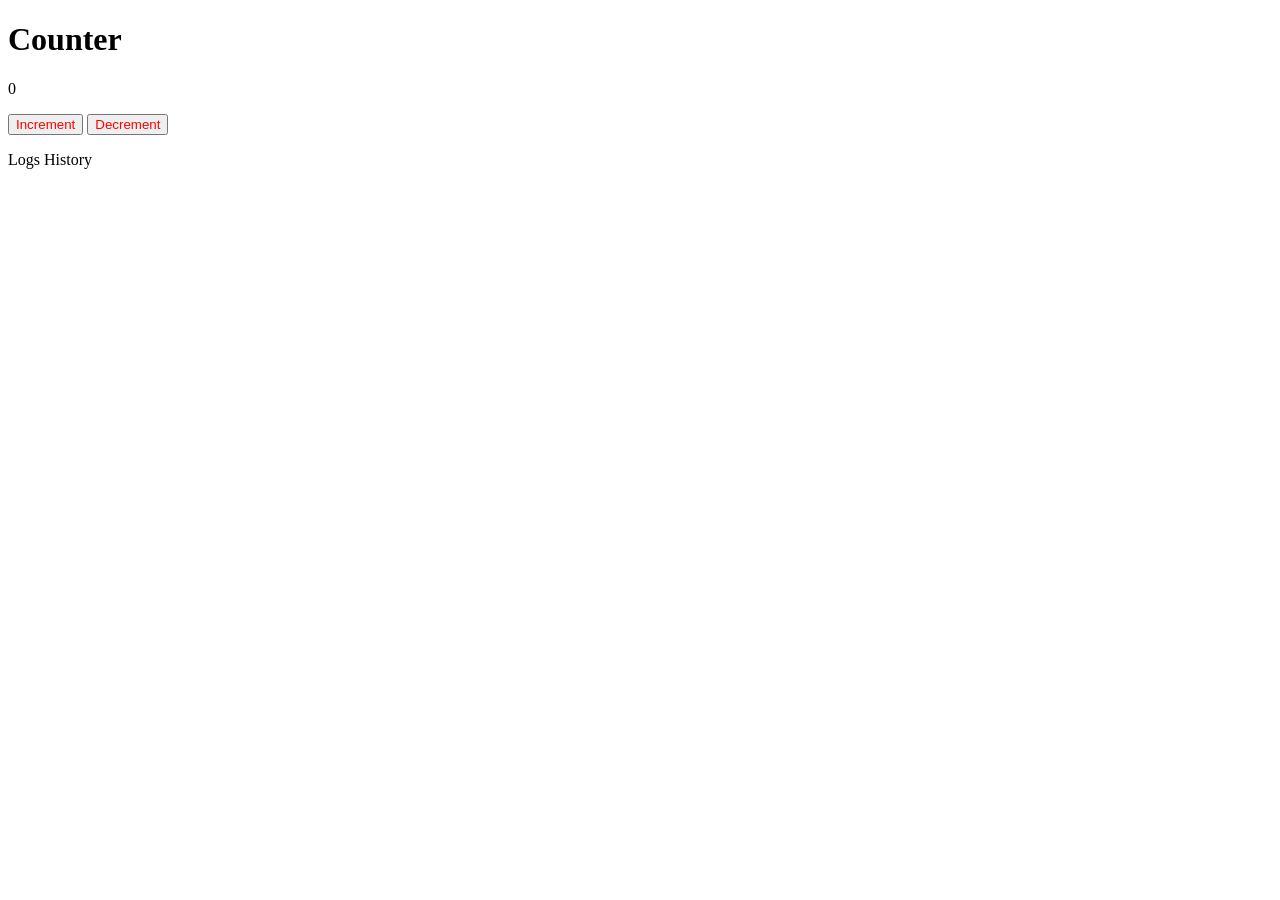
==== index.html @ 9897c059 "initial files" ====
<!--  The doctype is a required preamble. In the mists of time, when HTML was young (around 1991/92), doctypes were meant to act as links to a set of rules that the HTML page had to follow to be considered good HTML, which could mean automatic error checking and other useful things. -->
<!doctype html>

<!--  The <html> element wraps all the content on the entire page and is sometimes known as the root element. It also includes the lang attribute, which sets the primary language of the document. -->
<html lang="en-US">
  <!-- 
    <head></head>: The <head> element acts as a container for all the stuff you want to include on the HTML page that isn't the content you are showing to your page's viewers. This includes things like keywords and a page description that you want to appear in search results, CSS to style the content, character set declarations, and more.
  -->
  <head>
    <!-- This element sets the character set your document should use to UTF-8, which includes most characters from the vast majority of written languages. Essentially, it can now handle any textual content you might put on it. There is no reason not to set this, and it can help avoid some problems later on. -->
    <meta charset="utf-8" />

    <!-- <meta name="viewport" content="width=device-width">: This viewport element ensures the page renders at the width of the browser viewport, preventing mobile browsers from rendering pages wider than the viewport and then shrinking them down.
    -->
    <meta name="viewport" content="width=device-width" />

    <!-- <title></title>: The <title> element sets the title of your page, which is the title that appears in the browser tab the page is loaded in. It is also used to describe the page when you bookmark/favorite it.
     -->
    <title>Counter</title>
    <!-- <link rel="icon" type="image/png" href="logo.png" /> -->
    <!-- <link href="style.css" /> -->
    <style>
      .counter-btn {
        color: red;
      }
    </style>
  </head>

  <!-- The <body> element contains all the content that you want to show to web users when they visit your page, whether that's text, images, videos, games, playable audio tracks, or whatever else. At the moment it only contains a single <img> element, but we'll add more content later on.
 -->

  <body>
    <h1>Counter</h1>
    <p id="COUNTER-VALUE">0</p>
    <button id="INCREMENT-BTN" class="counter-btn">Increment</button>
    <button id="DECREMENT-BTN" class="counter-btn">Decrement</button>
    <p>Logs History</p>
    <ol id="LOGS-HISTORY"></ol>

    <script>
      let counter = localStorage.getItem("count") || 0;
      const counterValue = document.getElementById("COUNTER-VALUE");
      counterValue.textContent = counter;

      const incrementBtn = document.getElementById("INCREMENT-BTN");
      const decrementBtn = document.getElementById("DECREMENT-BTN");

      function log() {
        const logsHistory = document.getElementById("LOGS-HISTORY");
        logsHistory.innerHTML += `<li>Counter value changed to: ${counter}</li>`;
      }

      function increment() {
        counter++;
        counterValue.textContent = counter;
        log();
        console.log(counter, counterValue.textContent);
        localStorage.setItem("count", counter);
      }

      function decrement() {
        counter--;
        counterValue.textContent = counter;
        log();
        console.log(counter, counterValue.textContent);
        localStorage.setItem("count", counter);
      }

      incrementBtn.addEventListener("click", increment);

      decrementBtn.addEventListener("click", decrement);

      document.addEventListener("keydown", (event) => {
        if (event.key === "ArrowUp" || event.key === "+") {
          increment();
        }

        if (event.key === "ArrowDown" || event.key === "-") {
          decrement();
        }
      });
    </script>
  </body>
</html>
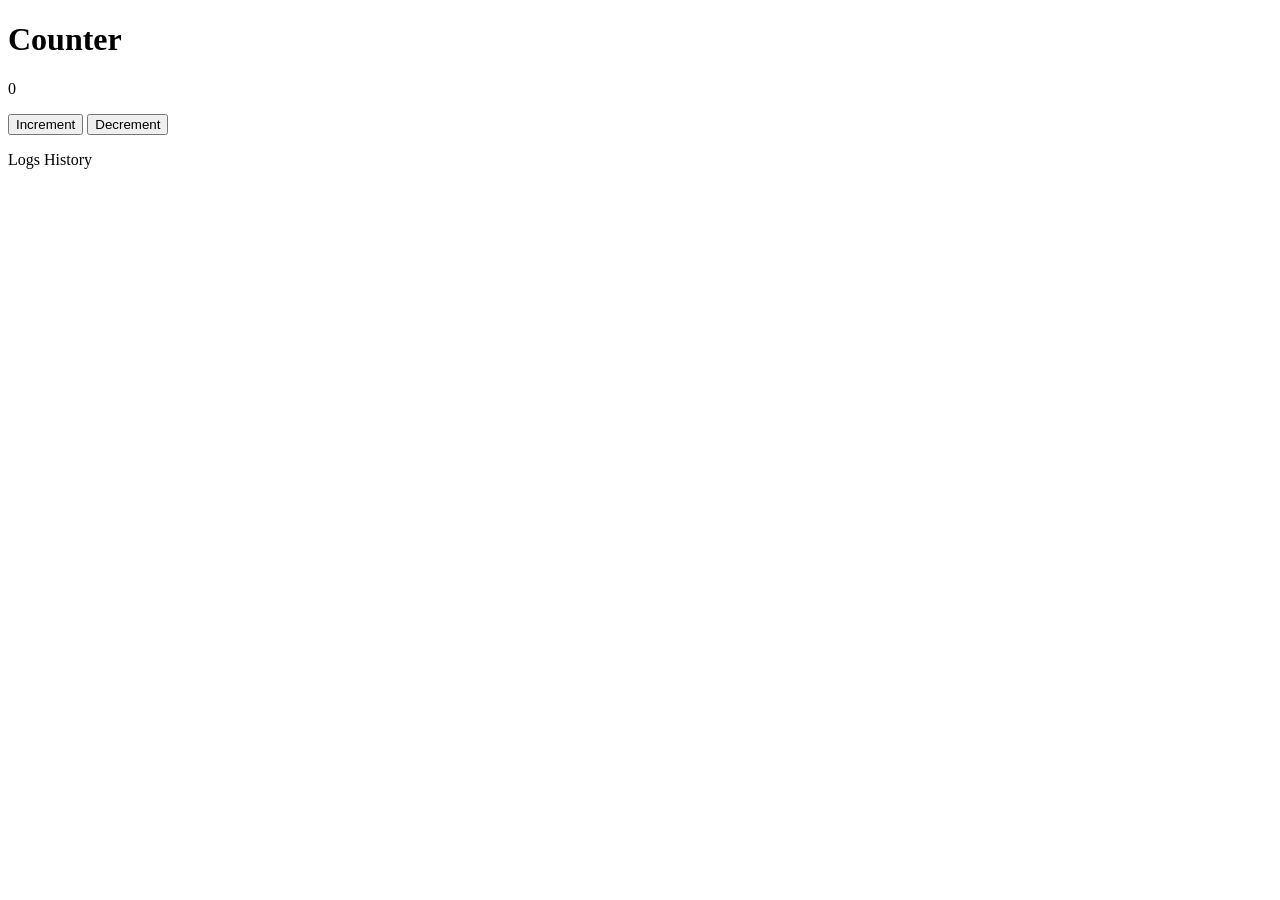
==== commit d200aff4: "demo" ====
--- a/index.html
+++ b/index.html
@@ -18,12 +18,12 @@
      -->
     <title>Counter</title>
     <!-- <link rel="icon" type="image/png" href="logo.png" /> -->
-    <!-- <link href="style.css" /> -->
-    <style>
+
+    <!-- <style>
       .counter-btn {
         color: red;
       }
-    </style>
+    </style> -->
   </head>
 
   <!-- The <body> element contains all the content that you want to show to web users when they visit your page, whether that's text, images, videos, games, playable audio tracks, or whatever else. At the moment it only contains a single <img> element, but we'll add more content later on.
@@ -38,7 +38,8 @@
     <ol id="LOGS-HISTORY"></ol>
 
     <script>
-      let counter = localStorage.getItem("count") || 0;
+      const COUNTER_VALUE = "counter";
+      let counter = localStorage.getItem(COUNTER_VALUE) || 0;
       const counterValue = document.getElementById("COUNTER-VALUE");
       counterValue.textContent = counter;
 
@@ -48,6 +49,7 @@
       function log() {
         const logsHistory = document.getElementById("LOGS-HISTORY");
         logsHistory.innerHTML += `<li>Counter value changed to: ${counter}</li>`;
+        localStorage.setItem(COUNTER_VALUE, counter);
       }
 
       function increment() {
@@ -55,7 +57,6 @@
         counterValue.textContent = counter;
         log();
         console.log(counter, counterValue.textContent);
-        localStorage.setItem("count", counter);
       }
 
       function decrement() {
@@ -63,7 +64,6 @@
         counterValue.textContent = counter;
         log();
         console.log(counter, counterValue.textContent);
-        localStorage.setItem("count", counter);
       }
 
       incrementBtn.addEventListener("click", increment);
